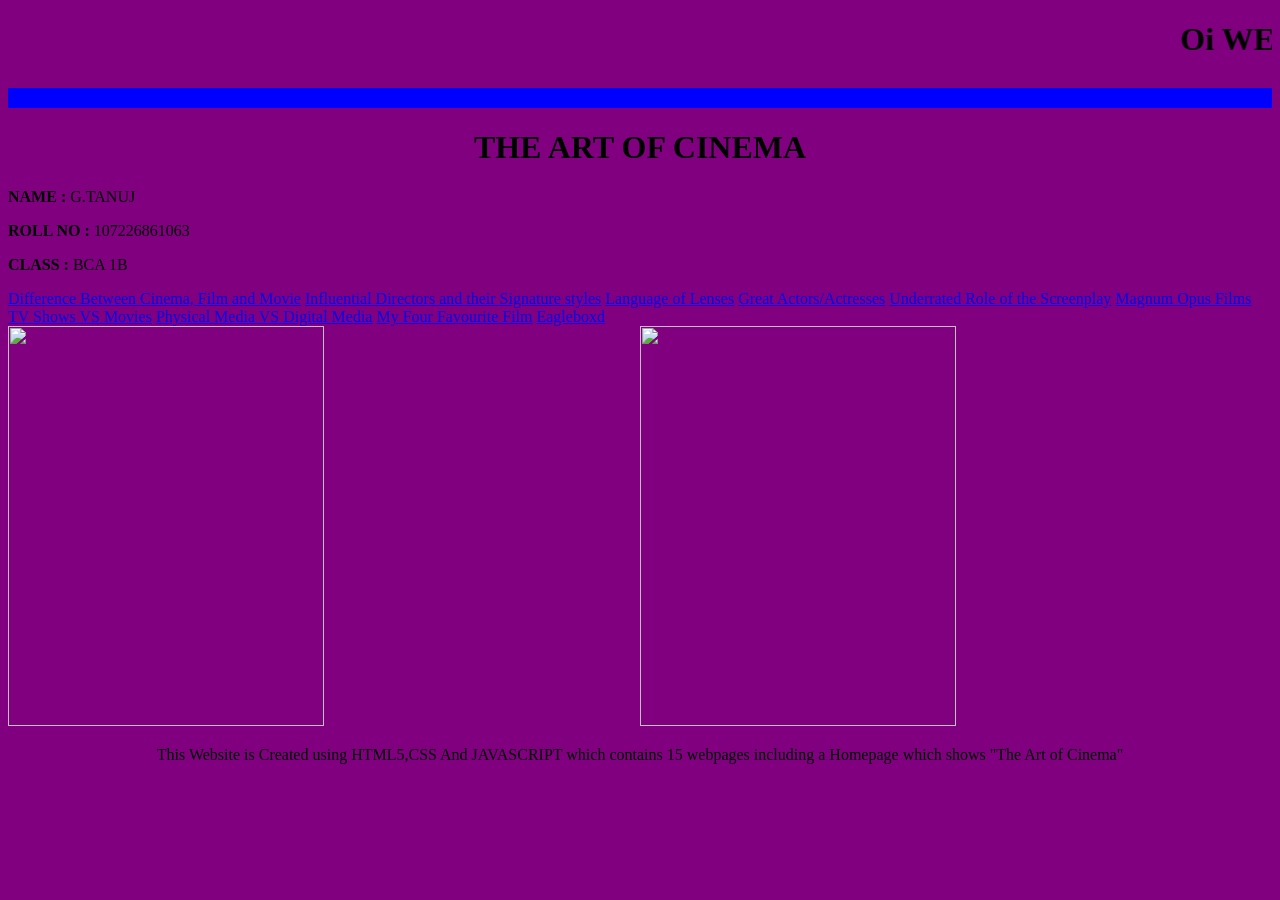
==== index.html @ 90ea5b68 "Add files via upload" ====
<!DOCTYPE html>
<html>

<head>
    <meta name="viewport" content="width=device-width, initial-scale=1.0">

    <title>The Art of Cinema - Home</title>

    <!-- External CSS -->
    <link rel="stylesheet" type="text/css" href="style.css">
</head>

<body bgcolor=purple>

    <!-- HEADER -->
    <header>

        <h1><marquee>Oi WELCOME TO MY WEBSITE</marquee></h1>
<hr size=20 color=blue>

        <h1 align=center>THE ART OF CINEMA</h1>

        <div class="student-details">
            <p><b>NAME :</b> G.TANUJ</p>
            <p><b>ROLL NO :</b> 107226861063</p>
            <p><b>CLASS :</b> BCA 1B</p>
        </div>

    </header>

         <!-- Navigation Bar -->
    <nav class="navbar">

        <a href="1page.html"> Difference Between Cinema, Film and Movie</a> 
        <a href="page2.html"> Influential Directors and their Signature styles</a> 
        <a href="page3.html"> Language of Lenses</a>
        <a href="page4.html"> Great Actors/Actresses</a>
        <a href="page5.html"> Underrated Role of the Screenplay</a>
        <a href="page6.html"> Magnum Opus Films</a>
        <a href="page7.html"> TV Shows VS Movies</a>
        <a href="page8.html"> Physical Media VS Digital Media</a>
        <a href="page9.html"> My Four Favourite Film</a>
 <a href="page10.html">Eagleboxd</a>
        
    </nav>
 <img src="camm.webp"height=400px width=50%> 
    <img src="rom.jpg"height=400px width=50% align=right>
   
  

<p align=center>
        This Website is Created using HTML5,CSS And JAVASCRIPT which contains 15 webpages including a Homepage which shows "The Art of Cinema"

</p>
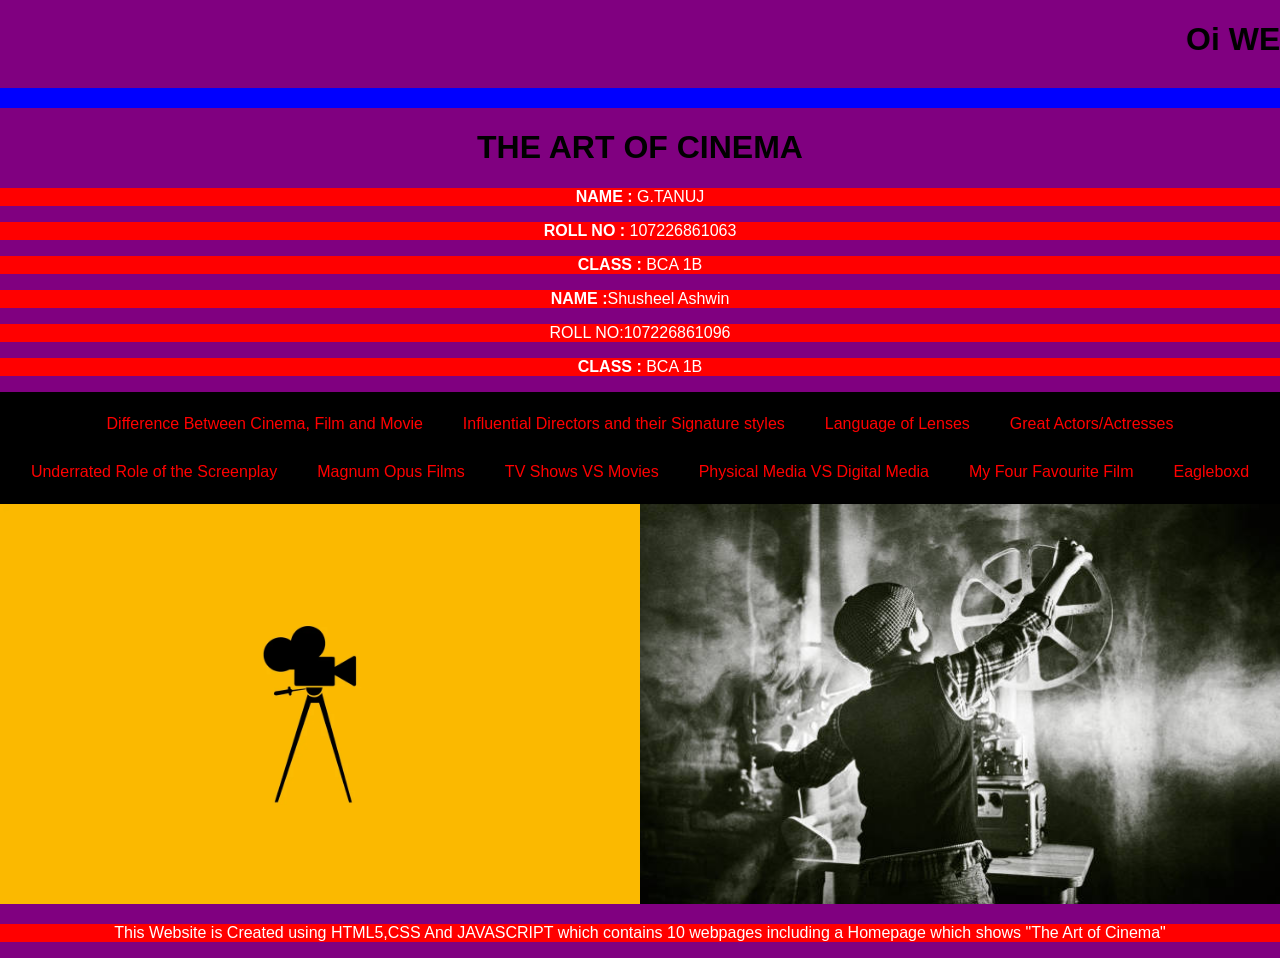
==== commit 25104407: "Update index.html" ====
--- a/index.html
+++ b/index.html
@@ -6,13 +6,13 @@
 
     <title>The Art of Cinema - Home</title>
 
-    <!-- External CSS -->
+   
     <link rel="stylesheet" type="text/css" href="style.css">
 </head>
 
 <body bgcolor=purple>
 
-    <!-- HEADER -->
+    
     <header>
 
         <h1><marquee>Oi WELCOME TO MY WEBSITE</marquee></h1>
@@ -22,8 +22,13 @@
 
         <div class="student-details">
             <p><b>NAME :</b> G.TANUJ</p>
-            <p><b>ROLL NO :</b> 107226861063</p>
-            <p><b>CLASS :</b> BCA 1B</p>
+            <p><b>ROLL NO :</b> 107226861063</p>
+ <p><b>CLASS :</b> BCA 1B</p>
+
+<p><b>NAME :</b>Shusheel Ashwin</p>
+           
+ <p>ROLL NO:</b>107226861096</p>
+ <p><b>CLASS :</b> BCA 1B</p>
         </div>
 
     </header>
@@ -49,7 +54,7 @@
   
 
 <p align=center>
-        This Website is Created using HTML5,CSS And JAVASCRIPT which contains 15 webpages including a Homepage which shows "The Art of Cinema"
+        This Website is Created using HTML5,CSS And JAVASCRIPT which contains 10 webpages including a Homepage which shows "The Art of Cinema"
 
 </p>
 
--- a/style.css
+++ b/style.css
@@ -0,0 +1,53 @@
+body {
+    font-family: Arial, sans-serif;
+    margin: 0;
+    background-color:lightred;
+}
+
+/* Header */
+h2 {
+    color:blue;
+    text-align: center;
+    padding: 7px;
+}
+
+/* Navigation Bar */
+.navbar {
+    display: flex;
+    flex-wrap: wrap;
+    justify-content: center;
+    background-color:black;
+    padding: 8px;
+}
+
+.navbar a {
+    color:red;
+    text-decoration: none;
+    padding: 10px 15px;
+    margin: 5px;s
+    background-color:black;
+    border-radius: 5px;
+    align-items: center;
+    display:flex;
+    min height: 20px
+}
+
+.navbar a:hover {
+    background-color:green;
+}
+
+/* Content */
+.content {
+    padding: 12px;
+    text-align: center;
+}
+
+
+p {
+    text-align: center;
+    background-color:red;
+    color: white;
+    width: 100%;
+}
+
+
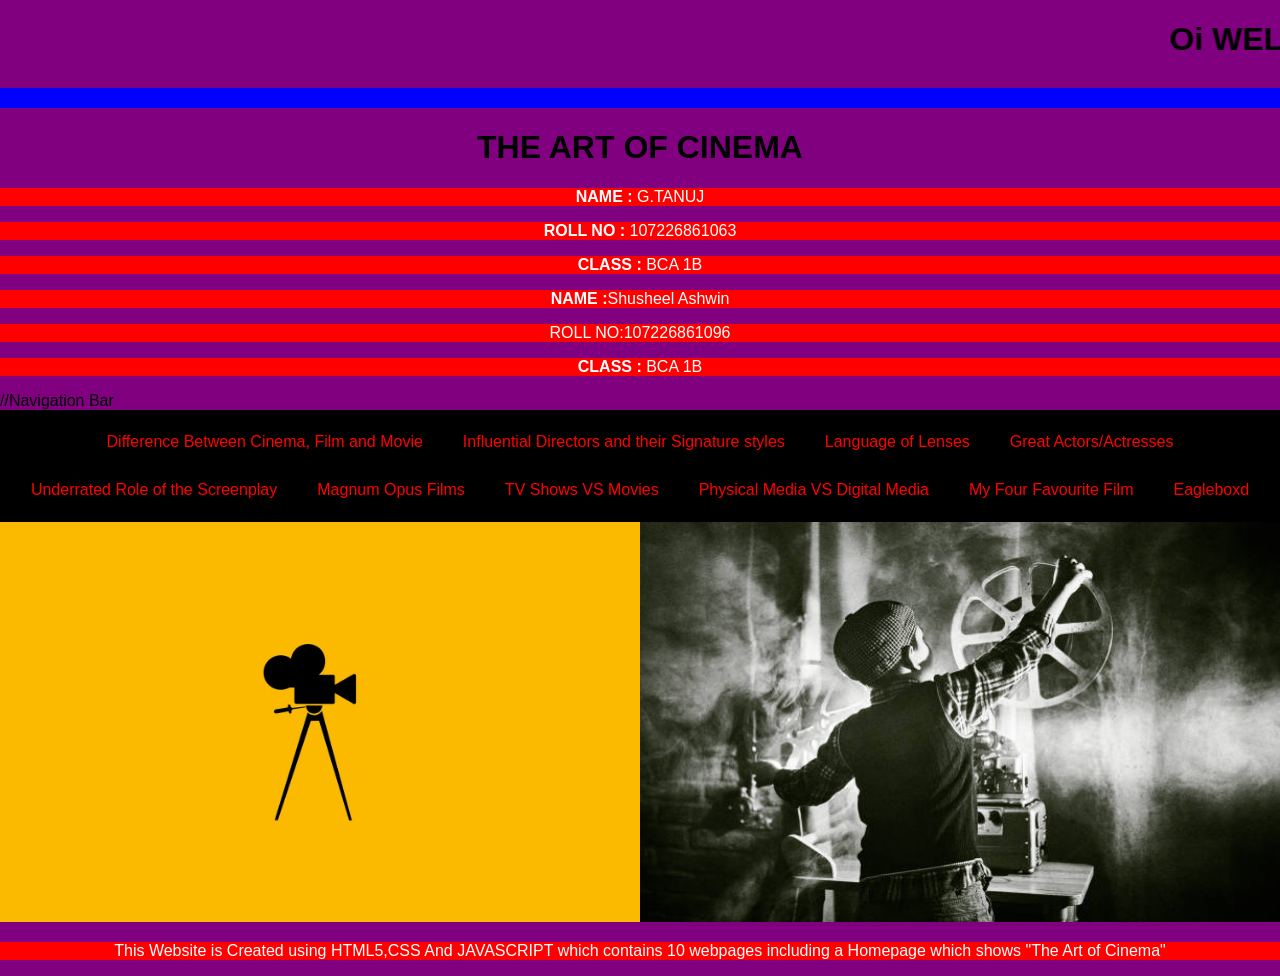
==== commit 6cb0dbb4: "Update index.html" ====
--- a/index.html
+++ b/index.html
@@ -33,7 +33,8 @@
 
     </header>
 
-         <!-- Navigation Bar -->
+         //Navigation Bar 
+
     <nav class="navbar">
 
         <a href="1page.html"> Difference Between Cinema, Film and Movie</a> 
